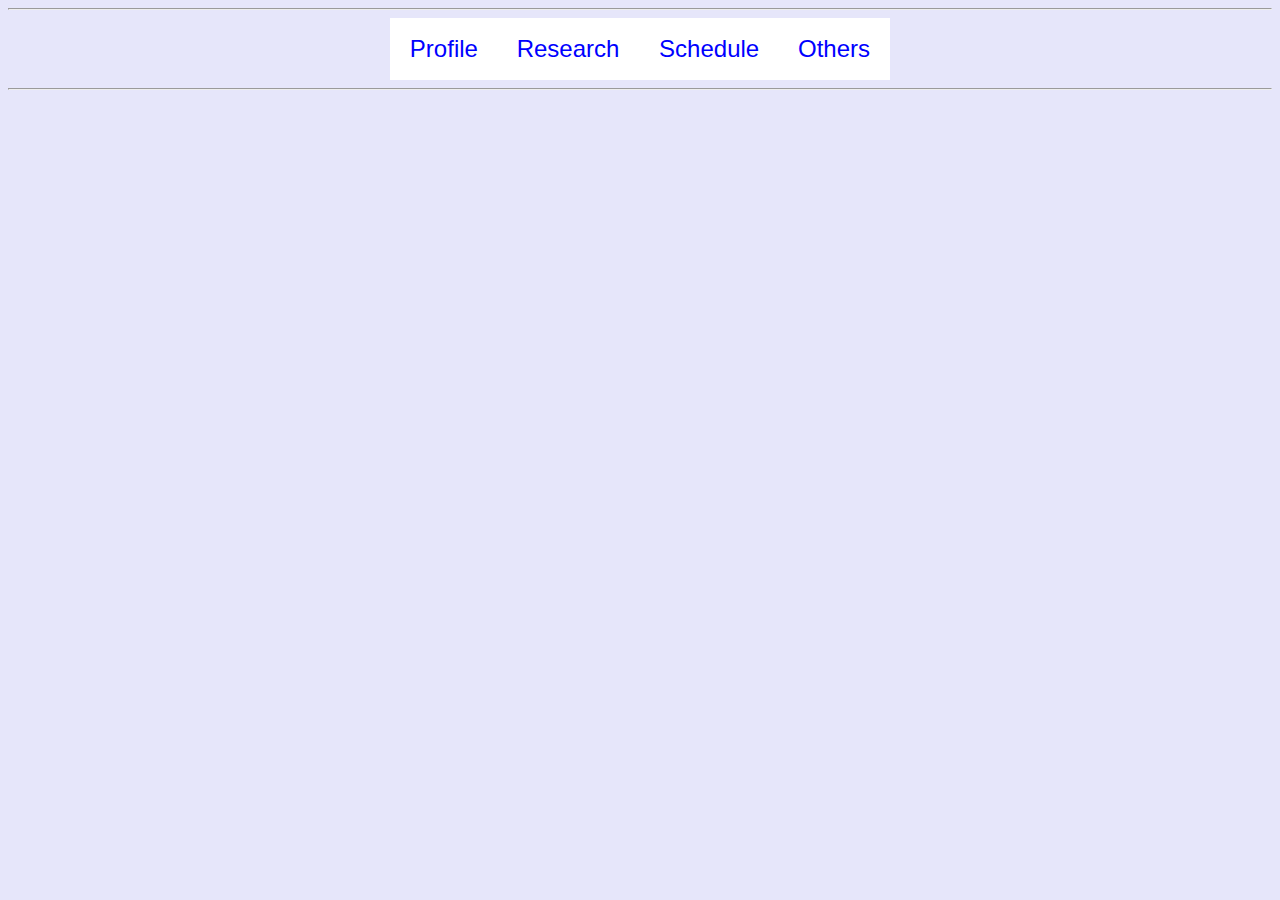
==== index.html @ 354e0f44 "revised" ====
<!DOCTYPE html PUBLIC �g-//W3C//DTD XHTML 1.0 Transitional//EN�h �ghttp://www.w3.org/TR/xhtml1/DTD/xhtml1-transitional.dtd�h>
<HTML>

<HEAD>
  <meta http-equiv="Page-Enter" content="revealTrans(Duration=1,Transition=12)">
  <meta http-equiv="Page-Exit" content="revealTrans(Duration=1,Transition=12)">
  <meta http-equiv="content-type" content="text/html; charset=utf-8">
  <meta http-equiv="X-UA-Compatible" CONTENT="IE=EmulateIE7" />
  <script type="text/x-mathjax-config">
    MathJax.Hub.Config({ tex2jax: { inlineMath: [['$','$'], ["\\(","\\)"]] } });
  </script>
  <script type="text/javascript" src="http://cdn.mathjax.org/mathjax/latest/MathJax.js?config=TeX-AMS_HTML"></script>
  <title> Home Page Top </title>
  <link rel="stylesheet" href="style.css" type="text/css">  
</HEAD>

<HR>
  <table class="link">
  <td align="center"><L0><a href="profile.html" > Profile  </a></L0></td>
  <td align="center"><L0><a href="research.html"> Research </a></L0></td>
  <td align="center"><L0><a href="schedule.html"> Schedule </a></L0></td>
  <td align="center"><L0><a href="others.html"  > Others   </a></L0></td>
  </table>
<HR>
---- style.css ----
/* style sheet */

/* enable hand cursor */
A { cursor : hand ; }   

/* font definition */
textfont {font-size: 12pt; color: black; font-family: "arial";}

/* Author */
aa {text-decoration: underline; font-weight: bold}

/* section name font */
S0 {font-size: 18pt; color: black; font-family: "arial"; font-weight: bold}
S1 {font-size: 14pt; color: black; font-family: "arial"; font-weight: bold}
S2 {font-size: 14pt; color: black; font-family: "arial";}

/* link font */
L0 {font-size: 18pt; font-family: "arial";}
L1 {font-size: 18pt; font-family: "arial"; font-weight: bold}

/* link setting */
a:link    {color:blue; text-decoration: none}
a:visited {color:"#9966FF"; text-decoration: none}
a:hover   {color:cyan;text-decoration: none}

/* background image */

body { 
  /* background-image: url("stars.jpg"); */
  background-color: lavender; 
}

/* table setting */
table.text {
  background-color: lavender;
  margin: auto;
  width: 1200; 
}

table.contents {
  background-color: white;
  margin: auto;
  width: 1200; 
}

table.link {
  background-color: white;
  margin: auto;
  width: 500; 
}

table.title {
  background-color: white;
  margin: auto;
  width: 200; 
}

td {
  padding: 15;
}
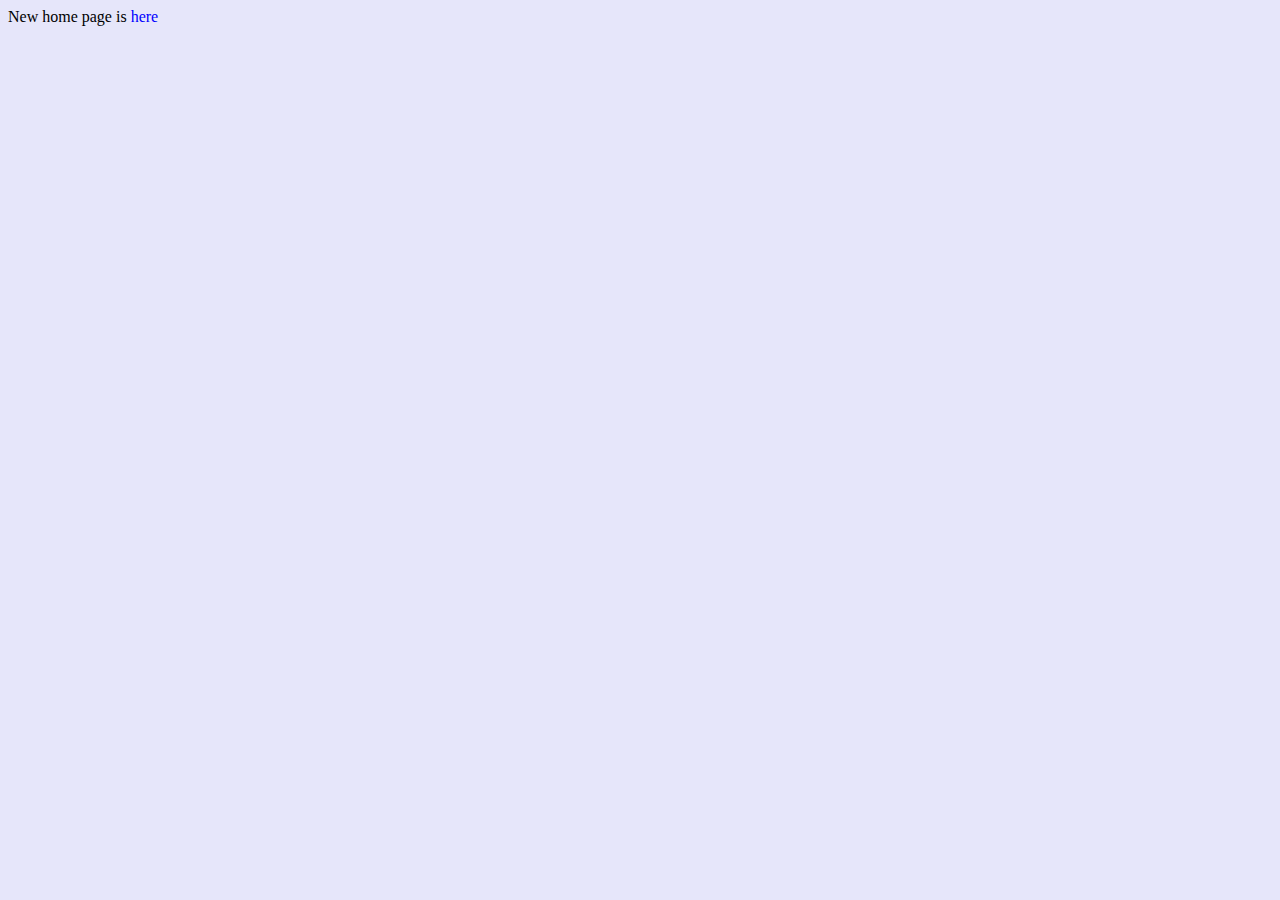
==== commit bafca5d6: "update" ====
--- a/index.html
+++ b/index.html
@@ -14,13 +14,15 @@
   <link rel="stylesheet" href="style.css" type="text/css">  
 </HEAD>
 
+<!--
 <HR>
   <table class="link">
   <td align="center"><L0><a href="profile.html" > Profile  </a></L0></td>
   <td align="center"><L0><a href="research.html"> Research </a></L0></td>
   <td align="center"><L0><a href="schedule.html"> Schedule </a></L0></td>
-  <td align="center"><L0><a href="others.html"  > Others   </a></L0></td>
   </table>
 <HR>
+--!>
 
+New home page is <a href=https://sites.google.com/view/toshiyanamikawa-en/research/other> here </a>
 
